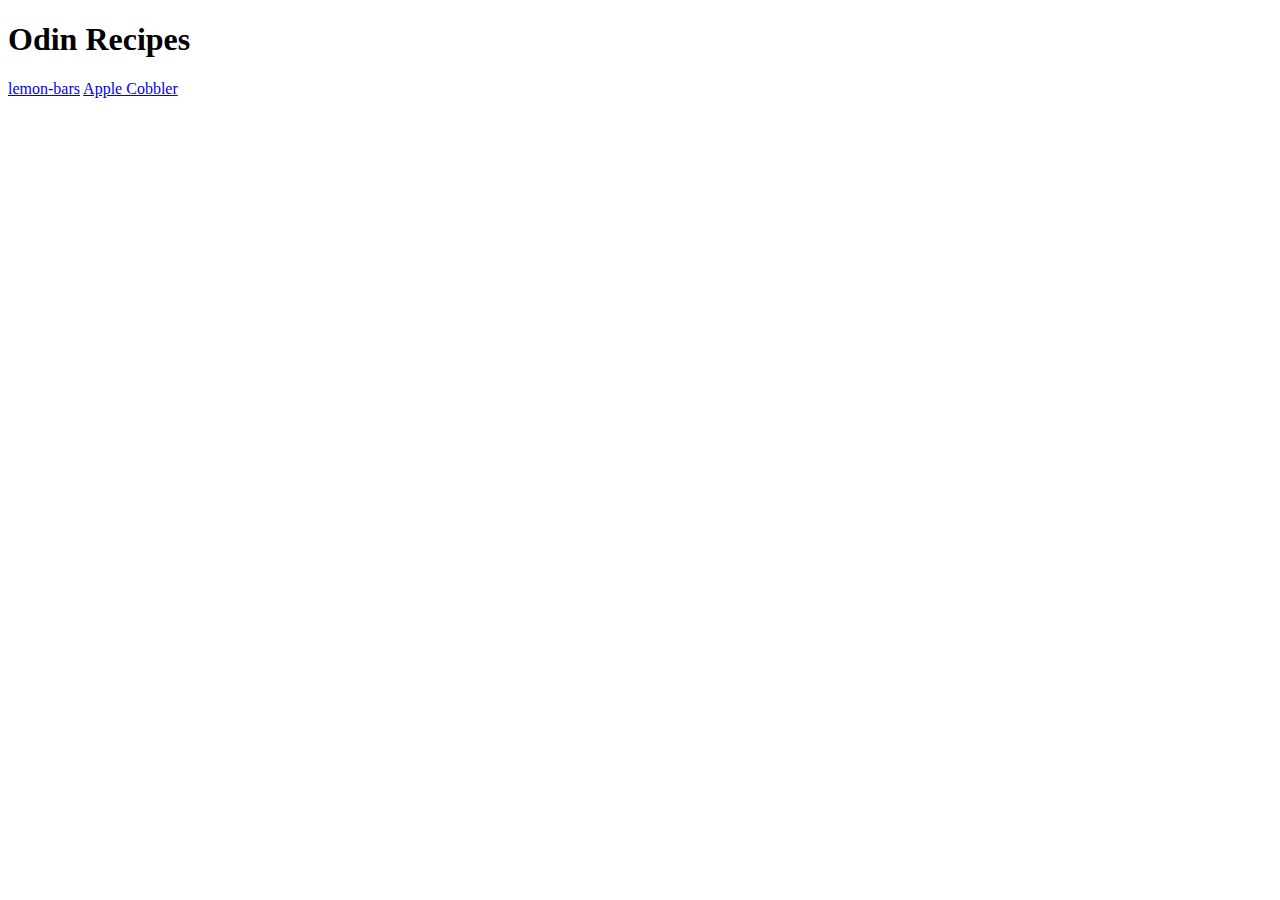
==== index.html @ 83ba5776 "Create new html webpage." ====
<!DOCTYPE html>
<html lang="en">
    <head>
        <meta charset="UTF-8">
        <title>Odin Recipes</title>
    </head>
    <body>
        <h1>Odin Recipes</h1>
        <a href="recipes/lemon-bars.html">lemon-bars</a>
        <a href="recipes/apple-cobbler.html">Apple Cobbler</a>
    </body>
</html>
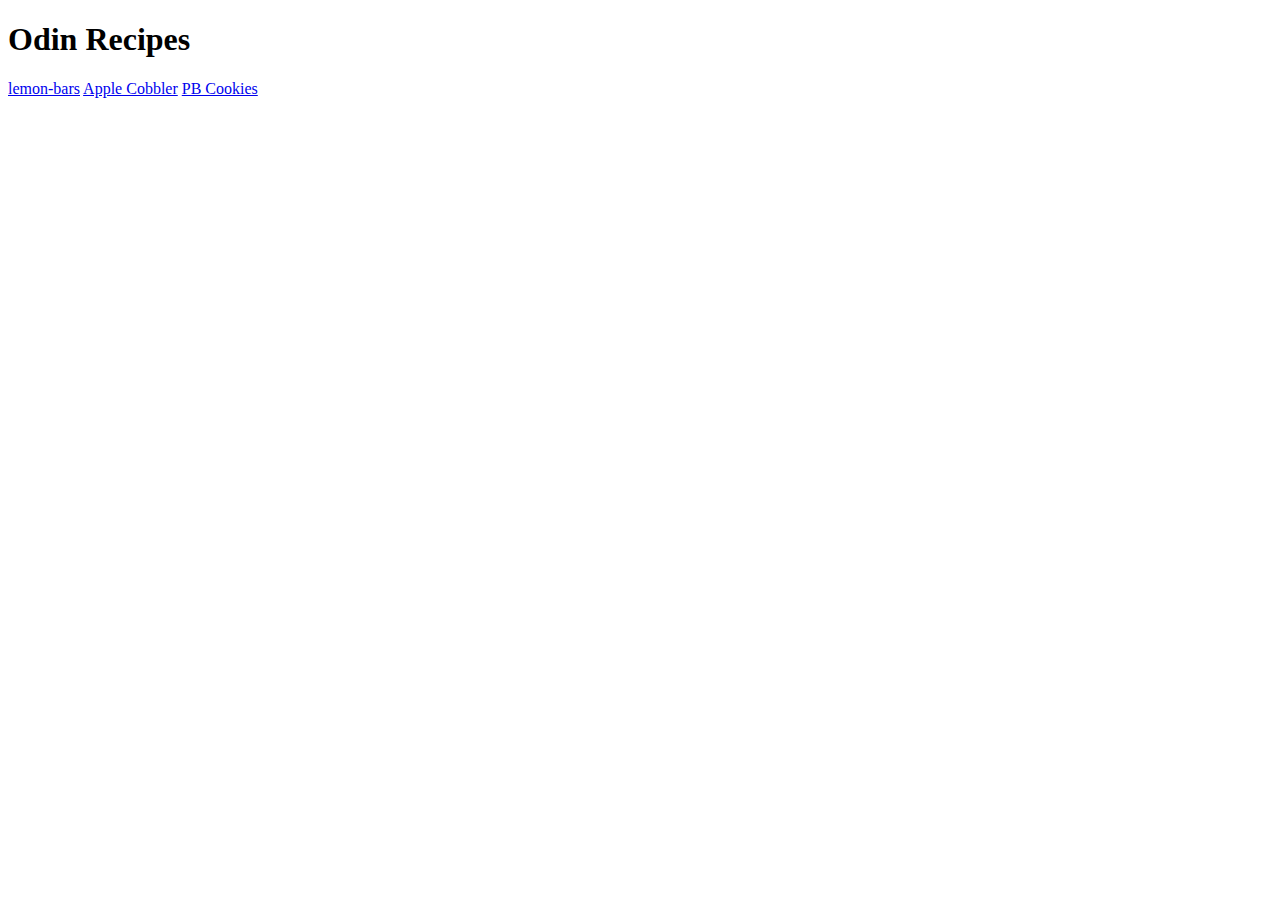
==== commit 9399787d: "Add link to pbcookies.html." ====
--- a/index.html
+++ b/index.html
@@ -8,5 +8,6 @@
         <h1>Odin Recipes</h1>
         <a href="recipes/lemon-bars.html">lemon-bars</a>
         <a href="recipes/apple-cobbler.html">Apple Cobbler</a>
+        <a href="recipes/pbcookies.html">PB Cookies</a>
     </body>
 </html>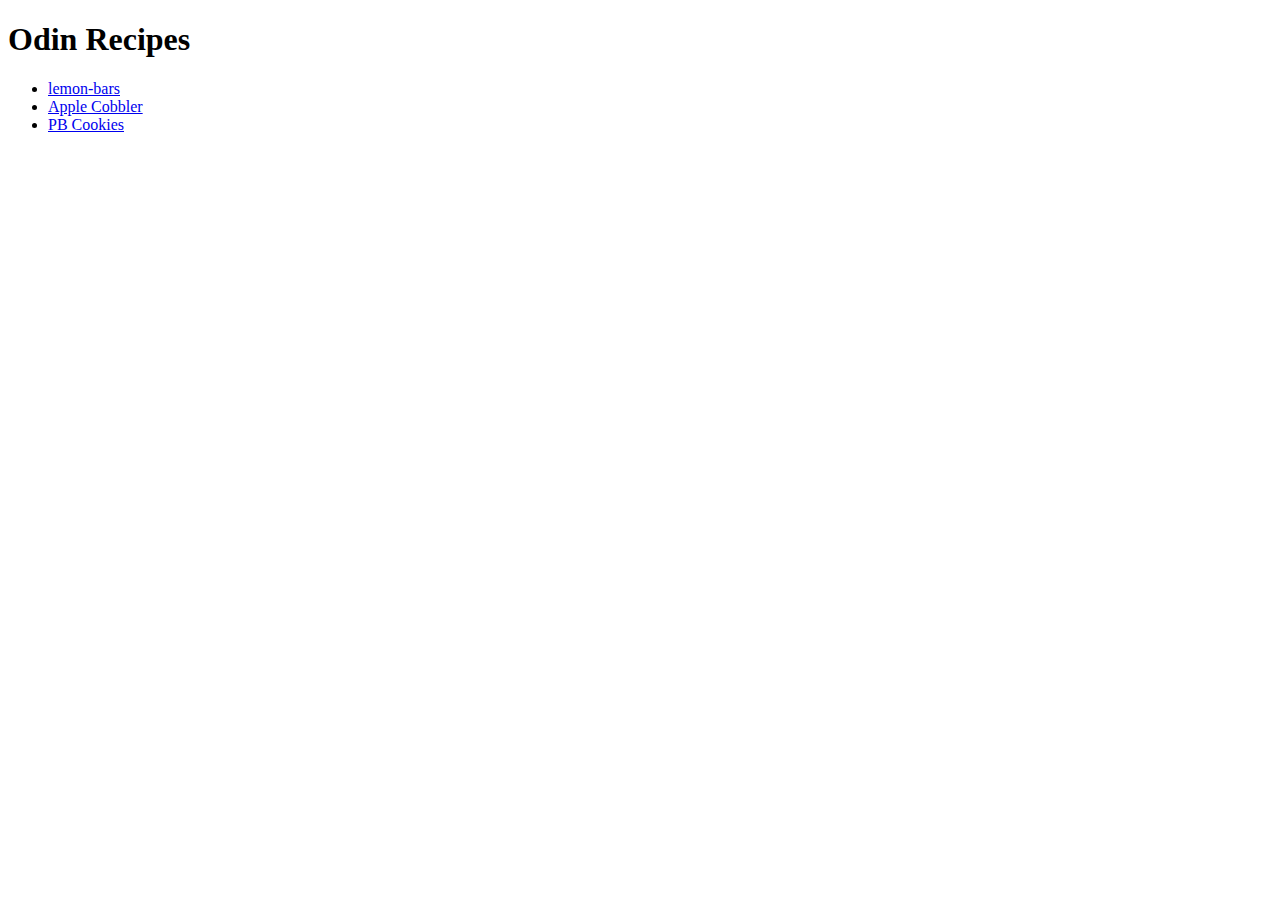
==== commit 6d19a044: "Put all links in unordered lists." ====
--- a/index.html
+++ b/index.html
@@ -6,8 +6,10 @@
     </head>
     <body>
         <h1>Odin Recipes</h1>
-        <a href="recipes/lemon-bars.html">lemon-bars</a>
-        <a href="recipes/apple-cobbler.html">Apple Cobbler</a>
-        <a href="recipes/pbcookies.html">PB Cookies</a>
+        <ul>
+        <li><a href="recipes/lemon-bars.html">lemon-bars</a></li>
+        <li><a href="recipes/apple-cobbler.html">Apple Cobbler</a></li>
+        <li><a href="recipes/pbcookies.html">PB Cookies</a></li>
+        </ul>
     </body>
 </html>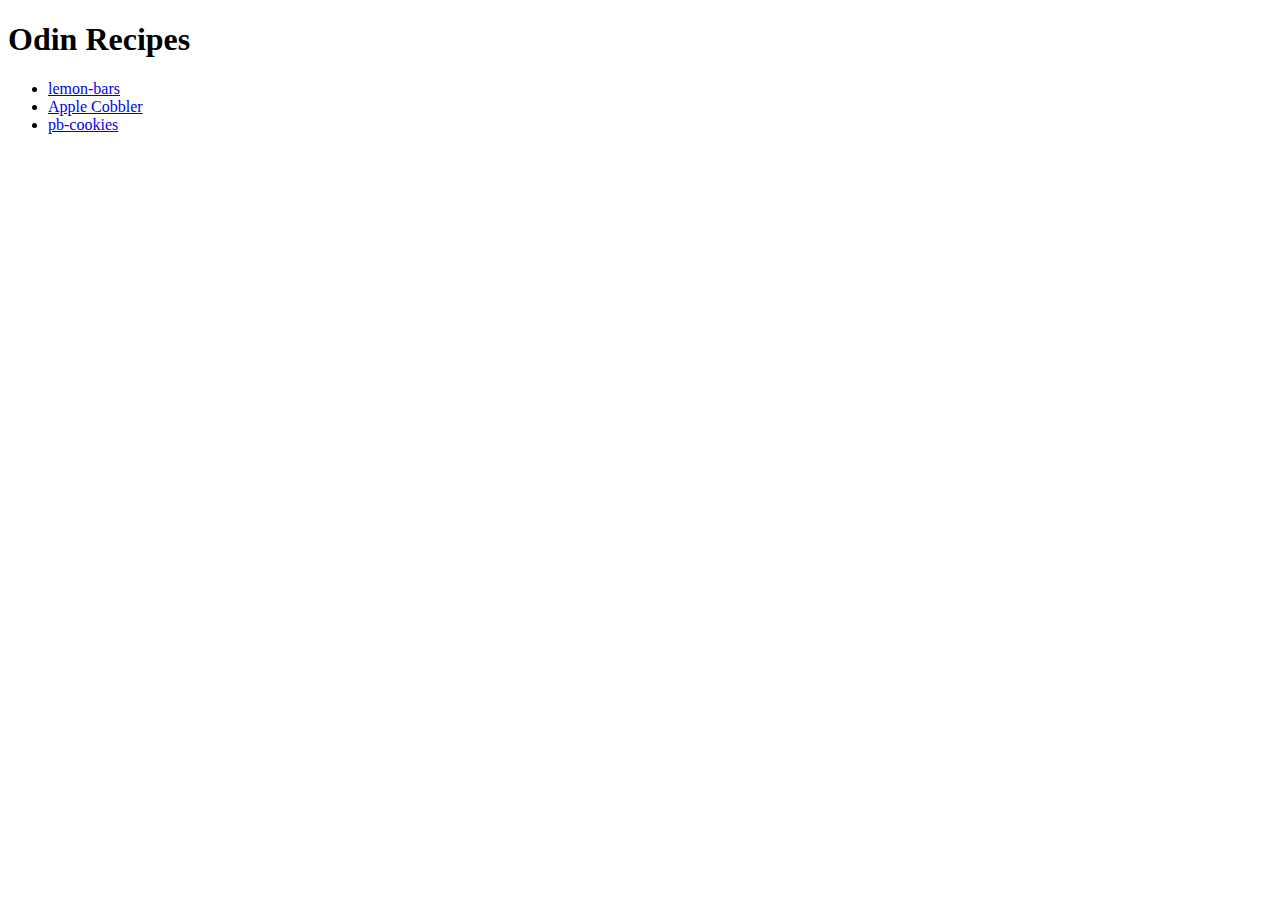
==== commit f2017980: "Change "PB Cookies" to "pb-cookies" in link." ====
--- a/index.html
+++ b/index.html
@@ -9,7 +9,7 @@
         <ul>
         <li><a href="recipes/lemon-bars.html">lemon-bars</a></li>
         <li><a href="recipes/apple-cobbler.html">Apple Cobbler</a></li>
-        <li><a href="recipes/pbcookies.html">PB Cookies</a></li>
+        <li><a href="recipes/pbcookies.html">pb-cookies</a></li>
         </ul>
     </body>
 </html>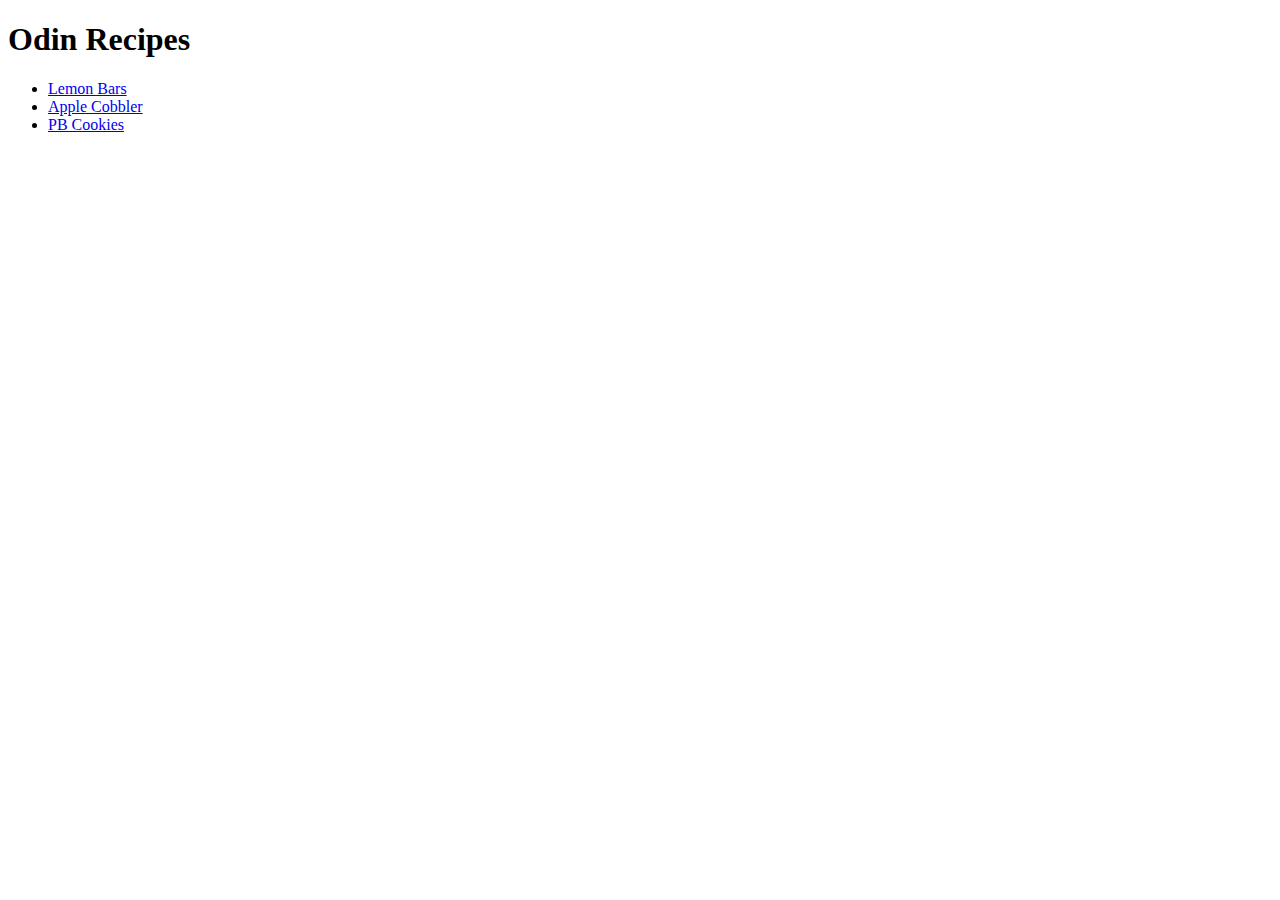
==== commit f4b03586: "Fix directory error in link, change titles so it's uniform." ====
--- a/index.html
+++ b/index.html
@@ -3,13 +3,14 @@
     <head>
         <meta charset="UTF-8">
         <title>Odin Recipes</title>
+
     </head>
     <body>
         <h1>Odin Recipes</h1>
         <ul>
-        <li><a href="recipes/lemon-bars.html">lemon-bars</a></li>
+        <li><a href="recipes/lemon-bars.html">Lemon Bars</a></li>
         <li><a href="recipes/apple-cobbler.html">Apple Cobbler</a></li>
-        <li><a href="recipes/pbcookies.html">pb-cookies</a></li>
+        <li><a href="recipes/pbcookies.html">PB Cookies</a></li>
         </ul>
     </body>
 </html>